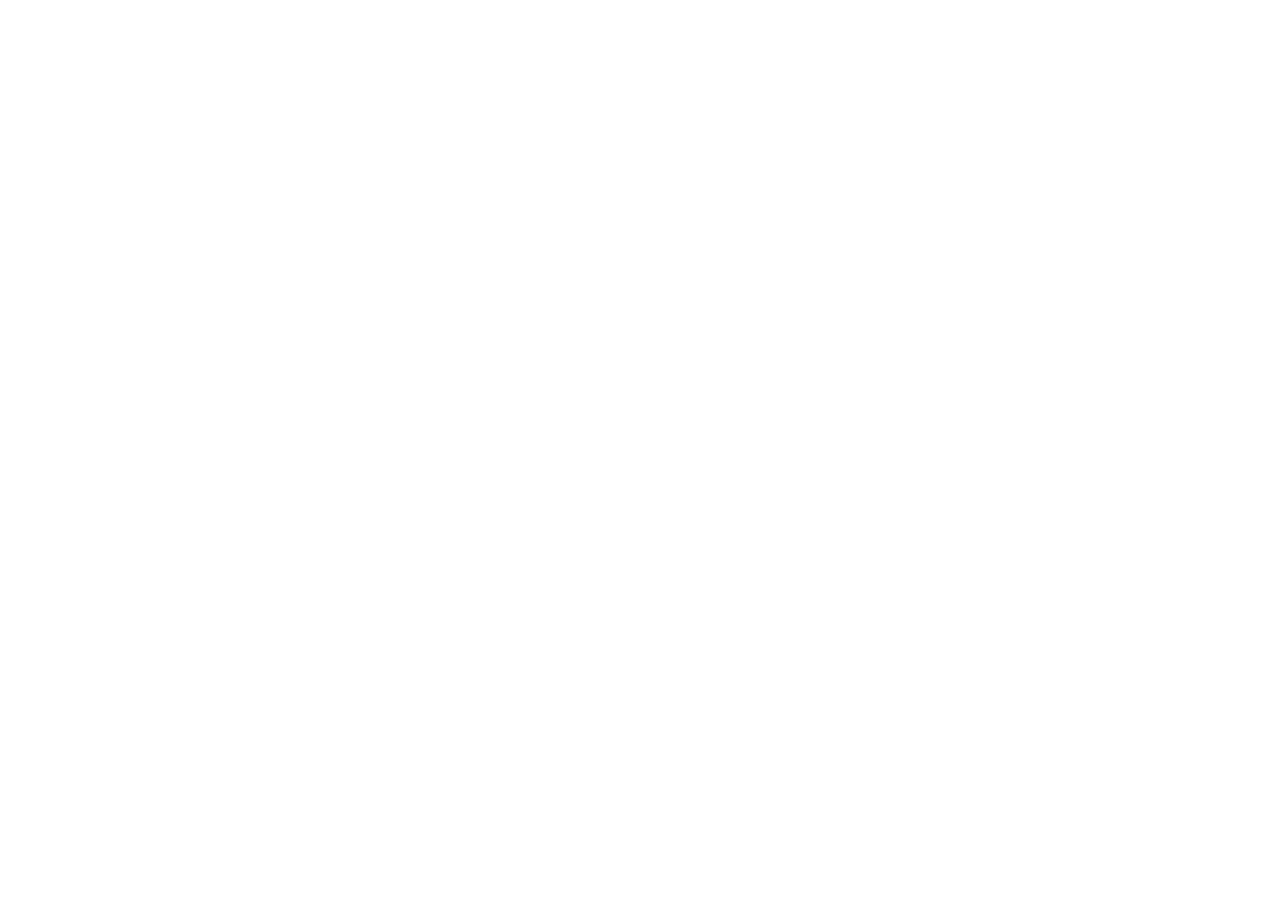
==== index.html @ 42e34c71 "Initial commit" ====
<!DOCTYPE html>
<html lang="zh-CN">
  <head>
    <meta charset="UTF-8" />
    <script>
      var coverSupport = 'CSS' in window && typeof CSS.supports === 'function' && (CSS.supports('top: env(a)') ||
        CSS.supports('top: constant(a)'))
      document.write(
        '<meta name="viewport" content="width=device-width, user-scalable=no, initial-scale=1.0, maximum-scale=1.0, minimum-scale=1.0' +
        (coverSupport ? ', viewport-fit=cover' : '') + '" />')
    </script>
    <title></title>
    <!--preload-links-->
    <!--app-context-->
  </head>
  <body>
    <div id="app"><!--app-html--></div>
    <script type="module" src="/main.js"></script>
  </body>
</html>
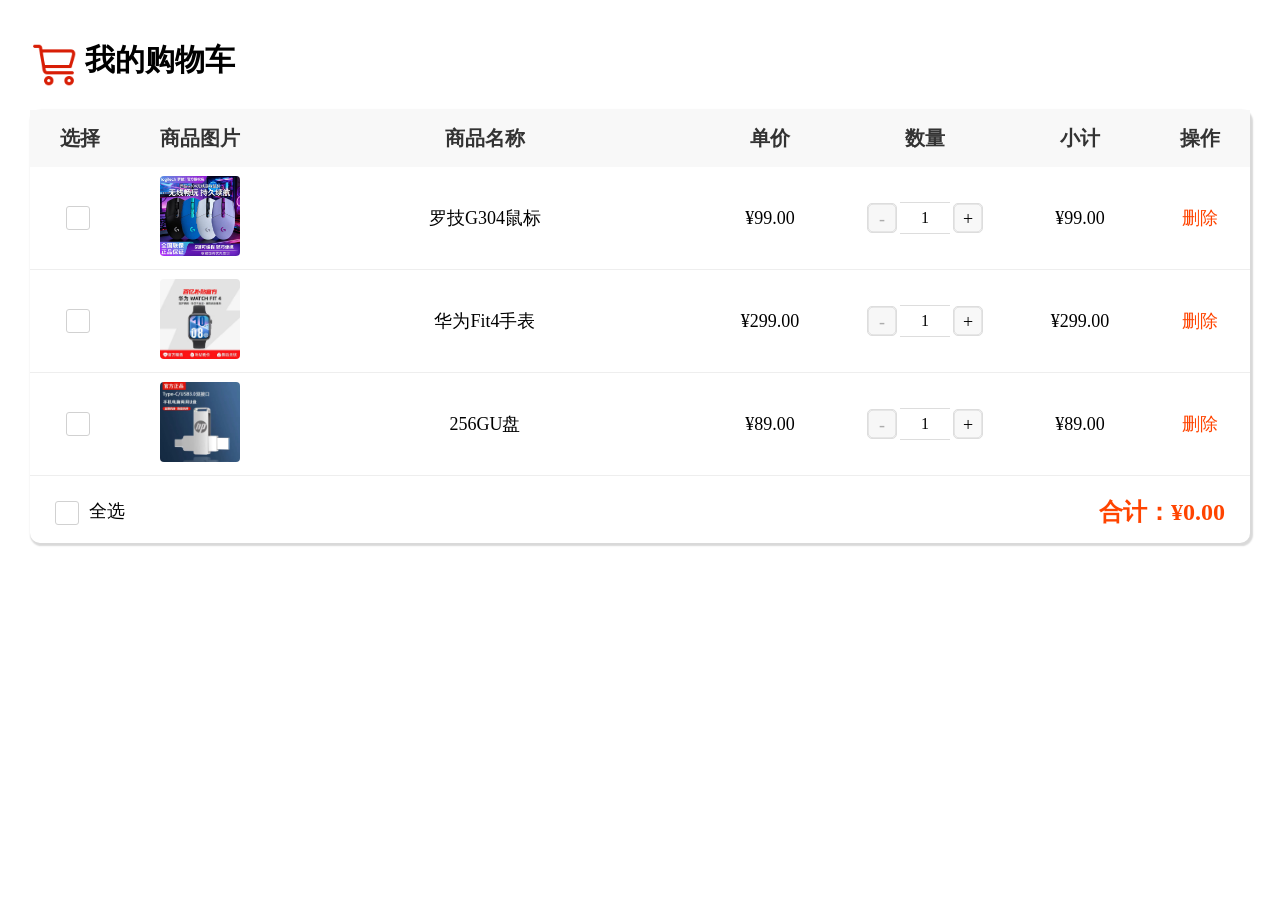
==== commit d2e885d7: "Deploy to GitHub Pages" ====
--- a/index.html
+++ b/index.html
@@ -1,6 +1,8 @@
 <!DOCTYPE html>
 <html lang="zh-CN">
   <head>
+    <link rel="stylesheet" href="/assets/uni.0e1d17b6.css">
+
     <meta charset="UTF-8" />
     <script>
       var coverSupport = 'CSS' in window && typeof CSS.supports === 'function' && (CSS.supports('top: env(a)') ||
@@ -9,12 +11,13 @@
         '<meta name="viewport" content="width=device-width, user-scalable=no, initial-scale=1.0, maximum-scale=1.0, minimum-scale=1.0' +
         (coverSupport ? ', viewport-fit=cover' : '') + '" />')
     </script>
-    <title></title>
+    <title>shoppingCart</title>
     <!--preload-links-->
     <!--app-context-->
+    <script type="module" crossorigin src="/assets/index-DaenDEMQ.js"></script>
+    <link rel="stylesheet" crossorigin href="/assets/index-yksqsBZR.css">
   </head>
   <body>
     <div id="app"><!--app-html--></div>
-    <script type="module" src="/main.js"></script>
   </body>
 </html>
--- a/assets/uni.0e1d17b6.css
+++ b/assets/uni.0e1d17b6.css
@@ -0,0 +1 @@
+uni-button{position:relative;display:block;margin-left:auto;margin-right:auto;padding-left:14px;padding-right:14px;box-sizing:border-box;font-size:18px;text-align:center;text-decoration:none;line-height:2.55555556;border-radius:5px;-webkit-tap-highlight-color:transparent;overflow:hidden;color:#000;background-color:#f8f8f8;cursor:pointer}uni-button[hidden]{display:none!important}uni-button:after{content:" ";width:200%;height:200%;position:absolute;top:0;left:0;border:1px solid rgba(0,0,0,.2);transform:scale(.5);transform-origin:0 0;box-sizing:border-box;border-radius:10px}uni-button[native]{padding-left:0;padding-right:0}uni-button[native] .uni-button-cover-view-wrapper{border:inherit;border-color:inherit;border-radius:inherit;background-color:inherit}uni-button[native] .uni-button-cover-view-inner{padding-left:14px;padding-right:14px}uni-button uni-cover-view{line-height:inherit;white-space:inherit}uni-button[type=default]{color:#000;background-color:#f8f8f8}uni-button[type=primary]{color:#fff;background-color:#007aff}uni-button[type=warn]{color:#fff;background-color:#e64340}uni-button[disabled]{color:rgba(255,255,255,.6);cursor:not-allowed}uni-button[disabled][type=default],uni-button[disabled]:not([type]){color:rgba(0,0,0,.3);background-color:#f7f7f7}uni-button[disabled][type=primary]{background-color:rgba(0,122,255,.6)}uni-button[disabled][type=warn]{background-color:#ec8b89}uni-button[type=primary][plain]{color:#007aff;border:1px solid #007aff;background-color:transparent}uni-button[type=primary][plain][disabled]{color:rgba(0,0,0,.2);border-color:rgba(0,0,0,.2)}uni-button[type=primary][plain]:after{border-width:0}uni-button[type=default][plain]{color:#353535;border:1px solid #353535;background-color:transparent}uni-button[type=default][plain][disabled]{color:rgba(0,0,0,.2);border-color:rgba(0,0,0,.2)}uni-button[type=default][plain]:after{border-width:0}uni-button[plain]{color:#353535;border:1px solid #353535;background-color:transparent}uni-button[plain][disabled]{color:rgba(0,0,0,.2);border-color:rgba(0,0,0,.2)}uni-button[plain]:after{border-width:0}uni-button[plain][native] .uni-button-cover-view-inner{padding:0}uni-button[type=warn][plain]{color:#e64340;border:1px solid #e64340;background-color:transparent}uni-button[type=warn][plain][disabled]{color:rgba(0,0,0,.2);border-color:rgba(0,0,0,.2)}uni-button[type=warn][plain]:after{border-width:0}uni-button[size=mini]{display:inline-block;line-height:2.3;font-size:13px;padding:0 1.34em}uni-button[size=mini][native]{padding:0}uni-button[size=mini][native] .uni-button-cover-view-inner{padding:0 1.34em}uni-button[loading]:not([disabled]){cursor:progress}uni-button[loading]:before{content:" ";display:inline-block;width:18px;height:18px;vertical-align:middle;animation:uni-loading 1s steps(12,end) infinite;background-size:100%}uni-button[loading][type=primary]{color:rgba(255,255,255,.6);background-color:#0062cc}uni-button[loading][type=primary][plain]{color:#007aff;background-color:transparent}uni-button[loading][type=default]{color:rgba(0,0,0,.6);background-color:#dedede}uni-button[loading][type=default][plain]{color:#353535;background-color:transparent}uni-button[loading][type=warn]{color:rgba(255,255,255,.6);background-color:#ce3c39}uni-button[loading][type=warn][plain]{color:#e64340;background-color:transparent}uni-button[loading][native]:before{content:none}.button-hover{color:rgba(0,0,0,.6);background-color:#dedede}.button-hover[plain]{color:rgba(53,53,53,.6);border-color:rgba(53,53,53,.6);background-color:transparent}.button-hover[type=primary]{color:rgba(255,255,255,.6);background-color:#0062cc}.button-hover[type=primary][plain]{color:rgba(0,122,255,.6);border-color:rgba(0,122,255,.6);background-color:transparent}.button-hover[type=default]{color:rgba(0,0,0,.6);background-color:#dedede}.button-hover[type=default][plain]{color:rgba(53,53,53,.6);border-color:rgba(53,53,53,.6);background-color:transparent}.button-hover[type=warn]{color:rgba(255,255,255,.6);background-color:#ce3c39}.button-hover[type=warn][plain]{color:rgba(230,67,64,.6);border-color:rgba(230,67,64,.6);background-color:transparent}uni-checkbox{-webkit-tap-highlight-color:transparent;display:inline-block;cursor:pointer}uni-checkbox[hidden]{display:none}uni-checkbox[disabled]{cursor:not-allowed}.uni-checkbox-wrapper{display:inline-flex;align-items:center;vertical-align:middle}.uni-checkbox-input{margin-right:5px;-webkit-appearance:none;appearance:none;outline:0;border:1px solid #d1d1d1;background-color:#fff;border-radius:3px;width:22px;height:22px;position:relative}.uni-checkbox-input svg{color:#007aff;font-size:22px;position:absolute;top:50%;left:50%;transform:translate(-50%,-48%) scale(.73)}@media (hover: hover){uni-checkbox:not([disabled]) .uni-checkbox-input:hover{border-color:var(--HOVER-BD-COLOR, #007aff)!important}}.uni-checkbox-input.uni-checkbox-input-disabled{background-color:#e1e1e1}.uni-checkbox-input.uni-checkbox-input-disabled:before{color:#adadad}uni-checkbox-group{display:block}uni-image{width:320px;height:240px;display:inline-block;overflow:hidden;position:relative}uni-image[hidden]{display:none}uni-image>div{width:100%;height:100%;background-repeat:no-repeat}uni-image>img{-webkit-touch-callout:none;-webkit-user-select:none;user-select:none;display:block;position:absolute;top:0;left:0;width:100%;height:100%;opacity:0}uni-image>.uni-image-will-change{will-change:transform}uni-input{display:block;font-size:16px;line-height:1.4em;height:1.4em;min-height:1.4em;overflow:hidden}uni-input[hidden]{display:none}.uni-input-wrapper,.uni-input-placeholder,.uni-input-form,.uni-input-input{outline:none;border:none;padding:0;margin:0;text-decoration:inherit}.uni-input-wrapper,.uni-input-form{display:flex;position:relative;width:100%;height:100%;flex-direction:column;justify-content:center}.uni-input-placeholder,.uni-input-input{width:100%}.uni-input-placeholder{position:absolute;top:auto!important;left:0;color:gray;overflow:hidden;text-overflow:clip;white-space:pre;word-break:keep-all;pointer-events:none;line-height:inherit}.uni-input-input{position:relative;display:block;height:100%;background:none;color:inherit;opacity:1;font:inherit;line-height:inherit;letter-spacing:inherit;text-align:inherit;text-indent:inherit;text-transform:inherit;text-shadow:inherit}.uni-input-input[type=search]::-webkit-search-cancel-button,.uni-input-input[type=search]::-webkit-search-decoration{display:none}.uni-input-input::-webkit-outer-spin-button,.uni-input-input::-webkit-inner-spin-button{-webkit-appearance:none;appearance:none;margin:0}.uni-input-input[type=number]{-moz-appearance:textfield}.uni-input-input:disabled{-webkit-text-fill-color:currentcolor}@keyframes once-show{0%{top:0}}uni-resize-sensor,uni-resize-sensor>div{position:absolute;left:0;top:0;right:0;bottom:0;overflow:hidden}uni-resize-sensor{display:block;z-index:-1;visibility:hidden;animation:once-show 1ms}uni-resize-sensor>div>div{position:absolute;left:0;top:0}uni-resize-sensor>div:first-child>div{width:100000px;height:100000px}uni-resize-sensor>div:last-child>div{width:200%;height:200%}uni-view{display:block}uni-view[hidden]{display:none}uni-modal{position:fixed;top:0;right:0;bottom:0;left:0;z-index:999;display:block;box-sizing:border-box}.uni-modal{position:fixed;z-index:999;width:80%;max-width:300px;top:50%;left:50%;transform:translate(-50%,-50%);background-color:#fff;text-align:center;border-radius:3px;overflow:hidden}.uni-modal *{box-sizing:border-box}.uni-modal__hd{padding:1em 1.6em .3em}.uni-modal__title{font-weight:400;font-size:18px;word-wrap:break-word;word-break:break-all;white-space:pre-wrap;overflow:hidden;text-overflow:ellipsis;display:-webkit-box;-webkit-line-clamp:2;-webkit-box-orient:vertical}.uni-modal__bd{padding:1.3em 1.6em;min-height:40px;font-size:15px;line-height:1.4;word-wrap:break-word;word-break:break-all;white-space:pre-wrap;color:#999;max-height:400px;overflow-x:hidden;overflow-y:auto}.uni-modal__textarea{resize:none;border:0;margin:0;width:90%;padding:10px;font-size:20px;outline:none;border:none;background-color:#eee;text-decoration:inherit;line-height:1.2}.uni-modal__ft{position:relative;line-height:48px;font-size:18px;display:flex}.uni-modal__ft:after{content:" ";position:absolute;left:0;top:0;right:0;height:1px;border-top:1px solid #d5d5d6;color:#d5d5d6;transform-origin:0 0;transform:scaleY(.5)}.uni-modal__btn{display:block;flex:1;color:#3cc51f;text-decoration:none;-webkit-tap-highlight-color:rgba(0,0,0,0);position:relative;cursor:pointer}.uni-modal__btn:active{background-color:#eee}.uni-modal__btn:after{content:" ";position:absolute;left:0;top:0;width:1px;bottom:0;border-left:1px solid #d5d5d6;color:#d5d5d6;transform-origin:0 0;transform:scaleX(.5)}.uni-modal__btn:first-child:after{display:none}.uni-modal__btn_default{color:#353535}.uni-modal__btn_primary{color:#007aff}uni-toast{position:fixed;top:0;right:0;bottom:0;left:0;z-index:999;display:block;box-sizing:border-box;pointer-events:none;font-size:16px}.uni-sample-toast{position:fixed;z-index:999;top:50%;left:50%;transform:translate(-50%,-50%);text-align:center;max-width:80%}.uni-simple-toast__text{display:inline-block;vertical-align:middle;color:#fff;background-color:rgba(17,17,17,.7);padding:10px 20px;border-radius:5px;font-size:13px;text-align:center;max-width:100%;word-break:break-word;white-space:normal}uni-toast .uni-mask{pointer-events:auto}.uni-toast{position:fixed;z-index:999;width:8em;top:50%;left:50%;transform:translate(-50%,-50%);background:rgba(17,17,17,.7);text-align:center;border-radius:5px;color:#fff}.uni-toast *{box-sizing:border-box}.uni-toast__icon{margin:20px 0 0;width:38px!important;height:38px!important;vertical-align:baseline!important}.uni-icon_toast{margin:15px 0 0}.uni-icon_toast.uni-icon-success-no-circle:before{color:#fff;font-size:55px}.uni-icon_toast.uni-loading{margin:20px 0 0;width:38px;height:38px;vertical-align:baseline}.uni-toast__content{margin:0 0 15px}
--- a/assets/index-yksqsBZR.css
+++ b/assets/index-yksqsBZR.css
@@ -0,0 +1 @@
+*{margin:0;-webkit-tap-highlight-color:transparent}html,body{-webkit-user-select:none;user-select:none;width:100%;height:100%}body{overflow-x:hidden;font-size:16px}uni-app,uni-page,uni-page-wrapper,uni-page-body{display:block;box-sizing:border-box;width:100%}uni-page-wrapper{position:relative}#app,uni-app,uni-page,uni-page-wrapper{height:100%}.uni-mask{position:fixed;z-index:999;top:0;right:0;left:0;bottom:0;background:rgba(0,0,0,.5)}.uni-fade-enter-active,.uni-fade-leave-active{transition-duration:.25s;transition-property:opacity;transition-timing-function:ease}.uni-fade-enter-from,.uni-fade-leave-active{opacity:0}.uni-loading,uni-button[loading]:before{background-color:transparent;background-image:url(data:image/svg+xml;base64,\ [base64]);background-repeat:no-repeat}.uni-loading{width:20px;height:20px;display:inline-block;vertical-align:middle;animation:uni-loading 1s steps(12,end) infinite;background-size:100%}@keyframes uni-loading{0%{transform:rotate3d(0,0,1,0)}to{transform:rotate3d(0,0,1,360deg)}}html{--primary-color: #007aff;--UI-BG: #fff;--UI-BG-1: #f7f7f7;--UI-BG-2: #fff;--UI-BG-3: #f7f7f7;--UI-BG-4: #4c4c4c;--UI-BG-5: #fff;--UI-FG: #000;--UI-FG-0: rgba(0, 0, 0, .9);--UI-FG-HALF: rgba(0, 0, 0, .9);--UI-FG-1: rgba(0, 0, 0, .5);--UI-FG-2: rgba(0, 0, 0, .3);--UI-FG-3: rgba(0, 0, 0, .1)}uni-page[data-type] uni-page-body{background-color:transparent}body:after{position:fixed;content:"";left:-1000px;top:-1000px;animation:shadow-preload .1s;animation-delay:3s}@keyframes shadow-preload{0%{background-image:url(https://cdn.dcloud.net.cn/img/shadow-grey.png)}to{background-image:url(https://cdn.dcloud.net.cn/img/shadow-grey.png)}}.uni-async-error{position:absolute;left:0;right:0;top:0;bottom:0;color:#999;padding:100px 10px;text-align:center}.uni-async-loading{box-sizing:border-box;width:100%;padding:50px;text-align:center}.uni-async-loading .uni-loading{width:30px;height:30px}
